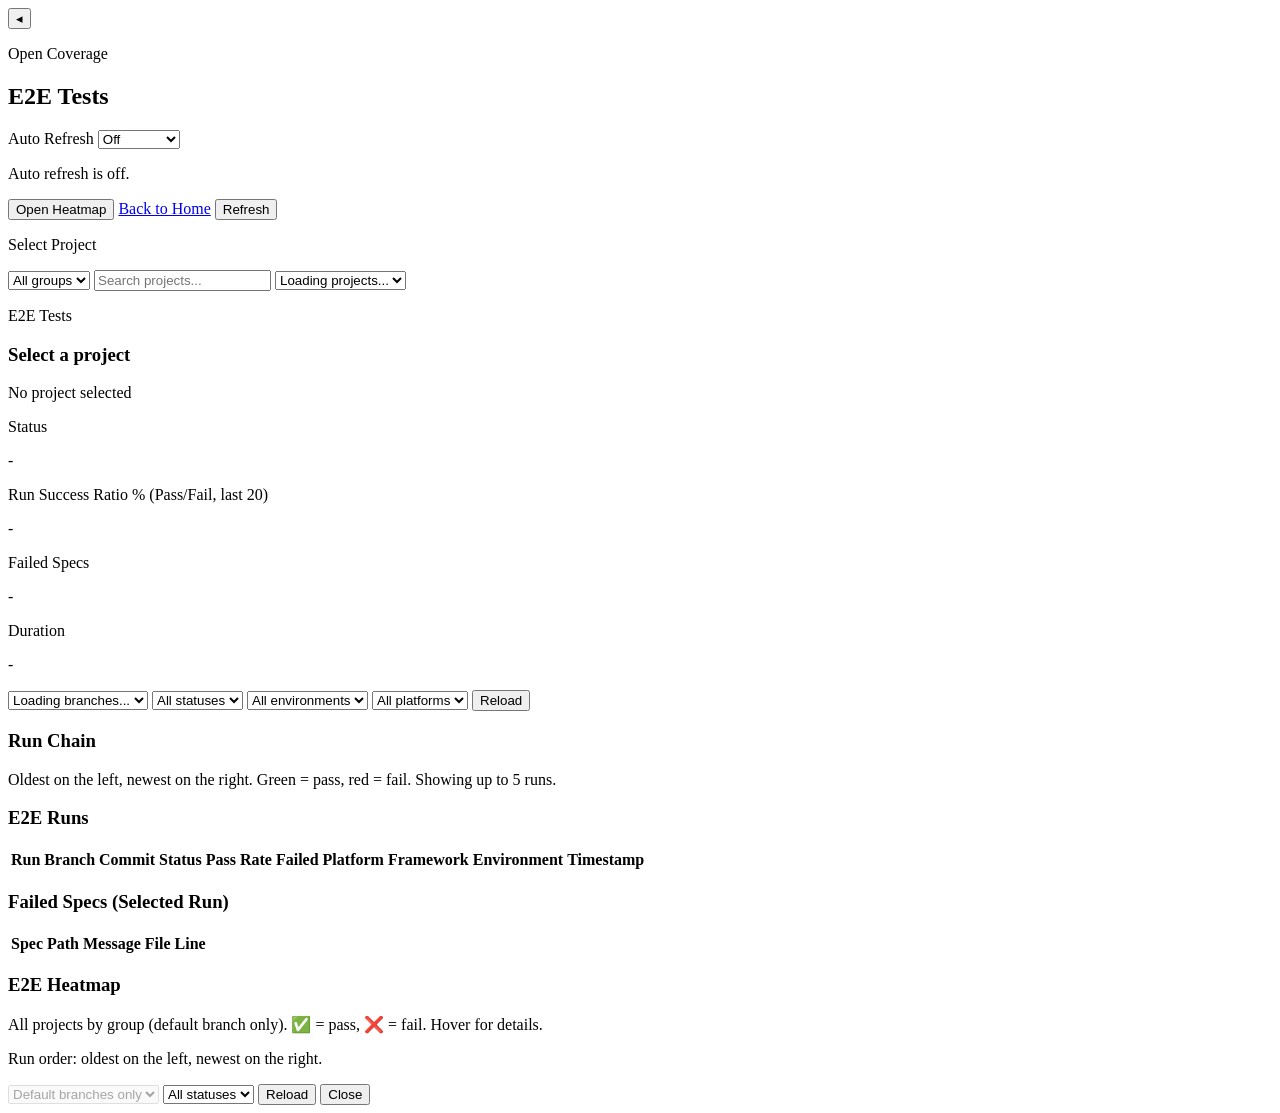
==== cmd/frontend/web/e2eTest.html @ 72d0bdec "Added e2e test heatmap and coverage dashboard" ====
<!doctype html>
<html lang="en">
  <head>
    <meta charset="UTF-8" />
    <meta name="viewport" content="width=device-width, initial-scale=1.0" />
    <title>Open Coverage E2E Test Console</title>
    <link rel="preconnect" href="https://fonts.googleapis.com" />
    <link rel="preconnect" href="https://fonts.gstatic.com" crossorigin />
    <link href="https://fonts.googleapis.com/css2?family=Space+Grotesk:wght@400;500;700&family=JetBrains+Mono:wght@400;600&display=swap" rel="stylesheet" />
    <link rel="stylesheet" href="/assets/styles.css" />
  </head>
  <body>
    <div class="bg-grid"></div>
    <main id="appShell" class="app-shell">
      <aside class="sidebar card">
        <div class="sidebar-header">
          <button id="toggleSidebar" class="btn sidebar-toggle" aria-expanded="true" aria-label="Collapse sidebar" title="Collapse sidebar" aria-controls="projectSelector projectSearchInput">◂</button>
          <p class="eyebrow">Open Coverage</p>
          <h1>E2E Tests</h1>
          <label class="sidebar-control" for="e2eAutoRefreshInterval">
            <span class="eyebrow">Auto Refresh</span>
            <select id="e2eAutoRefreshInterval" class="branch-select sidebar-select">
              <option value="off">Off</option>
              <option value="15s">Every 15s</option>
              <option value="30s">Every 30s</option>
              <option value="60s">Every 60s</option>
              <option value="5m">Every 5m</option>
            </select>
            <p id="e2eAutoRefreshStatus" class="muted sidebar-help">Auto refresh is off.</p>
            <div class="auto-refresh-progress" aria-hidden="true">
              <span id="e2eAutoRefreshProgressBar" class="auto-refresh-progress-bar"></span>
            </div>
          </label>
          <button id="openE2EHeatmap" class="btn">Open Heatmap</button>
          <a class="btn btn-link" href="/">Back to Home</a>
          <button id="refreshProjects" class="btn">Refresh</button>
        </div>
        <article class="card project-selector-card">
          <div class="project-selector-head">
            <p class="eyebrow">Select Project</p>
          </div>
          <select id="projectGroupFilter" class="project-select">
            <option value="__all__">All groups</option>
          </select>
          <input
            id="projectSearchInput"
            type="text"
            class="project-search"
            placeholder="Search projects..."
            autocomplete="off"
          />
          <select id="projectSelector" class="project-select">
            <option value="">Loading projects...</option>
          </select>
        </article>
      </aside>

      <section class="content content-integration">
        <section class="integration-screen card">
          <div class="integration-screen-head">
            <div>
              <p class="eyebrow">E2E Tests</p>
              <h3 id="e2eScreenProjectTitle">Select a project</h3>
              <p id="e2eScreenProjectMeta" class="muted">No project selected</p>
            </div>
          </div>

          <div class="integration-stats-grid">
            <article class="card stat">
              <p class="label">Status</p>
              <p id="e2eStatus" class="value">-</p>
            </article>
            <article class="card stat">
              <p class="label">Run Success Ratio % (Pass/Fail, last 20)</p>
              <p id="e2ePassRate" class="value">-</p>
            </article>
            <article class="card stat">
              <p class="label">Failed Specs</p>
              <p id="e2eFailedSpecsCount" class="value">-</p>
            </article>
            <article class="card stat">
              <p class="label">Duration</p>
              <p id="e2eDuration" class="value">-</p>
            </article>
          </div>

          <div class="integration-filters">
            <select id="e2eBranchFilter" class="branch-select">
              <option value="">Loading branches...</option>
            </select>
            <select id="e2eStatusFilter" class="branch-select">
              <option value="">All statuses</option>
              <option value="passed">passed</option>
              <option value="failed">failed</option>
            </select>
            <select id="e2eEnvironmentFilter" class="branch-select">
              <option value="">All environments</option>
              <option value="test">test</option>
              <option value="stage">stage</option>
              <option value="prod">prod</option>
              <option value="none">(no env)</option>
            </select>
            <select id="e2ePlatformFilter" class="branch-select">
              <option value="">All platforms</option>
              <option value="web">web</option>
              <option value="android">android</option>
              <option value="ios">ios</option>
            </select>
            <button id="e2eReload" class="btn">Reload</button>
          </div>

          <article class="card integration-chain-card">
            <div class="integration-chain-head">
              <h3>Run Chain</h3>
              <p class="muted">Oldest on the left, newest on the right. Green = pass, red = fail. Showing up to 5 runs.</p>
            </div>
            <div id="e2eRunChain" class="integration-run-chain"></div>
          </article>

          <section class="tables-grid integration-tables-grid">
            <article class="card table-card">
              <div class="table-head">
                <h3>E2E Runs</h3>
              </div>
              <div class="table-wrap">
                <table>
                  <thead>
                    <tr>
                      <th>Run</th>
                      <th>Branch</th>
                      <th>Commit</th>
                      <th>Status</th>
                      <th>Pass Rate</th>
                      <th>Failed</th>
                      <th>Platform</th>
                      <th>Framework</th>
                      <th>Environment</th>
                      <th>Timestamp</th>
                    </tr>
                  </thead>
                  <tbody id="e2eRunsBody"></tbody>
                </table>
              </div>
            </article>

            <article class="card table-card">
              <div class="table-head">
                <h3>Failed Specs (Selected Run)</h3>
              </div>
              <div class="table-wrap">
                <table>
                  <thead>
                    <tr>
                      <th>Spec Path</th>
                      <th>Message</th>
                      <th>File</th>
                      <th>Line</th>
                    </tr>
                  </thead>
                  <tbody id="e2eFailedSpecsBody"></tbody>
                </table>
              </div>
            </article>
          </section>

          <section id="e2eHeatmapOverlay" class="heatmap-overlay" aria-hidden="true">
            <article class="card integration-heatmap-overlay-card">
              <div class="heatmap-overlay-head">
                <div class="table-head heatmap-head">
                  <h3>E2E Heatmap</h3>
                  <p class="muted">All projects by group (default branch only). ✅ = pass, ❌ = fail. Hover for details.</p>
                  <p class="muted heatmap-time-direction">Run order: oldest on the left, newest on the right.</p>
                </div>
                <div class="heatmap-overlay-tools integration-heatmap-tools">
                  <div class="integration-filters">
                    <select id="heatmapBranchFilter" class="branch-select" disabled>
                      <option value="">Default branches only</option>
                    </select>
                    <select id="heatmapStatusFilter" class="branch-select">
                      <option value="">All statuses</option>
                      <option value="passed">passed</option>
                      <option value="failed">failed</option>
                    </select>
                    <button id="heatmapReload" class="btn">Reload</button>
                    <button id="closeE2EHeatmap" class="btn">Close</button>
                  </div>
                </div>
              </div>
              <div id="e2eHeatmap" class="integration-heatmap-body integration-heatmap-overlay-body"></div>
            </article>
          </section>
        </section>
      </section>
    </main>

    <script src="/assets/e2e.js"></script>
  </body>
</html>
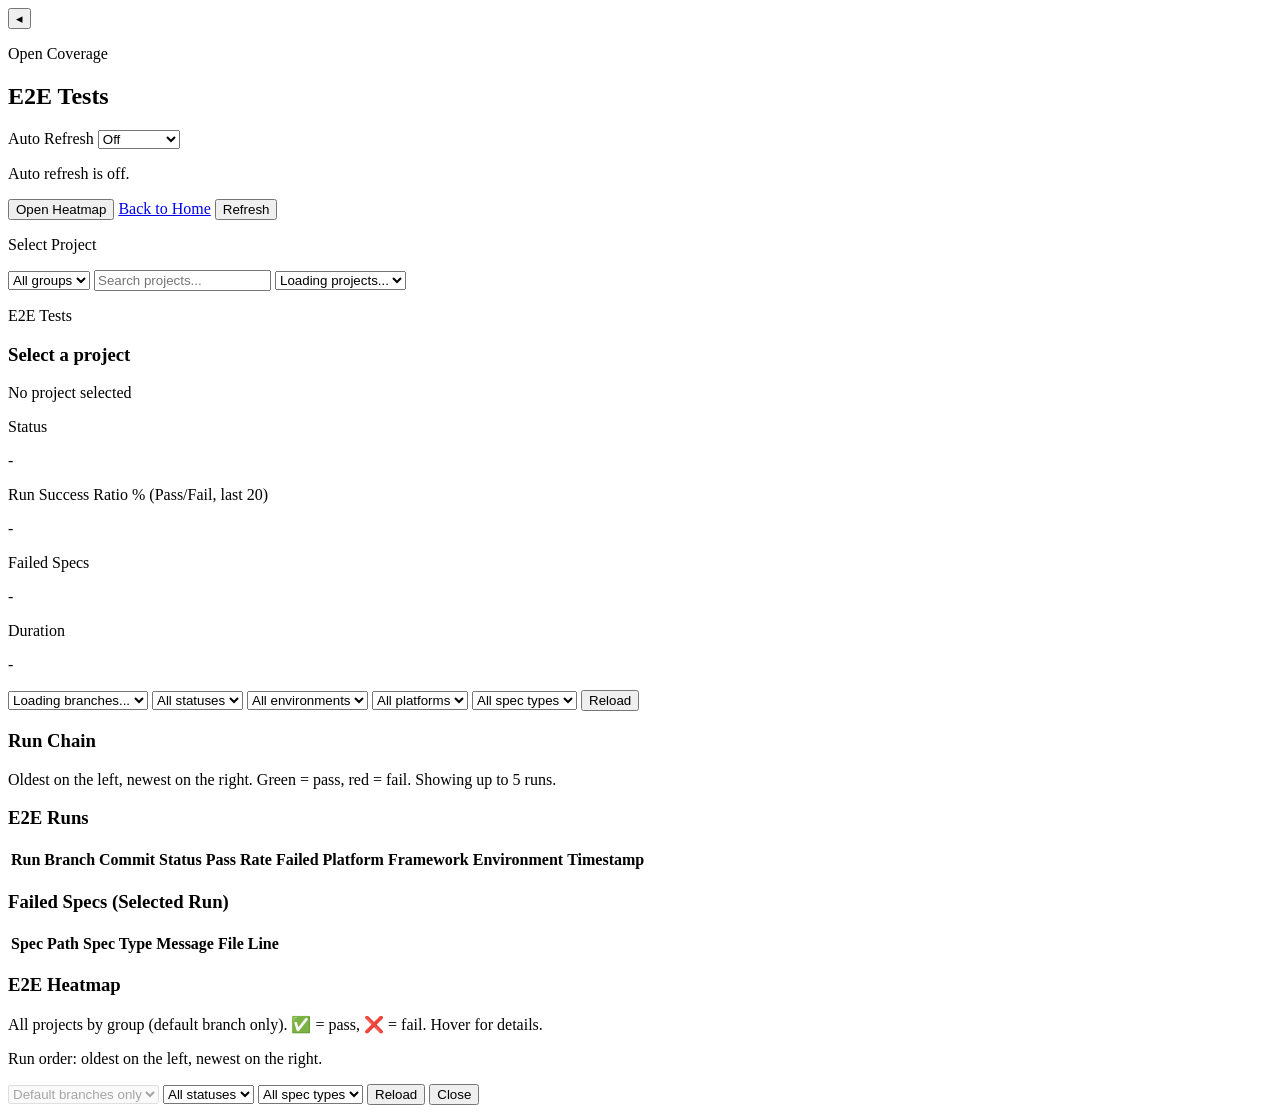
==== commit e4d02c48: "added spec type to e2e dashbaord" ====
--- a/cmd/frontend/web/e2eTest.html
+++ b/cmd/frontend/web/e2eTest.html
@@ -106,6 +106,11 @@
               <option value="android">android</option>
               <option value="ios">ios</option>
             </select>
+            <select id="e2eSpecTypeFilter" class="branch-select">
+              <option value="">All spec types</option>
+              <option value="happyPath">happyPath</option>
+              <option value="negativePath">negativePath</option>
+            </select>
             <button id="e2eReload" class="btn">Reload</button>
           </div>
 
@@ -152,6 +157,7 @@
                   <thead>
                     <tr>
                       <th>Spec Path</th>
+                      <th>Spec Type</th>
                       <th>Message</th>
                       <th>File</th>
                       <th>Line</th>
@@ -181,6 +187,11 @@
                       <option value="passed">passed</option>
                       <option value="failed">failed</option>
                     </select>
+                    <select id="heatmapSpecTypeFilter" class="branch-select">
+                      <option value="">All spec types</option>
+                      <option value="happyPath">happyPath</option>
+                      <option value="negativePath">negativePath</option>
+                    </select>
                     <button id="heatmapReload" class="btn">Reload</button>
                     <button id="closeE2EHeatmap" class="btn">Close</button>
                   </div>
